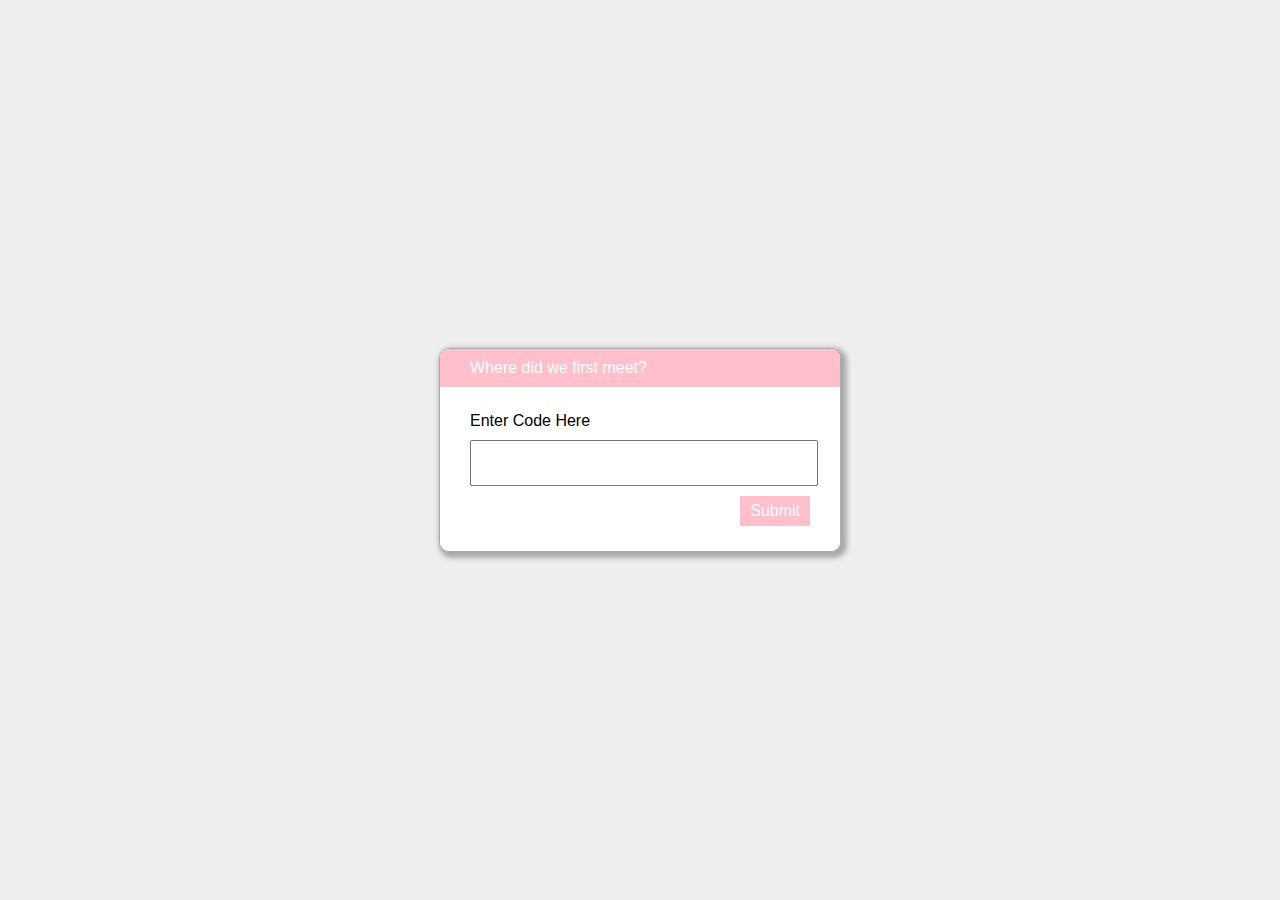
==== index.html @ 55a9ab4c "Add files via upload" ====
﻿<!DOCTYPE html>
<html lang="en">
  <head>
    <meta charset="utf-8">
    <meta name="viewport" content="width=device-width, initial-scale=1">
    <meta name="robots" content="noindex, nofollow">
    <title>Password Protected Page</title>
    <style>
        html, body {
            margin: 0;
            width: 100%;
            height: 100%;
            font-family: Arial, Helvetica, sans-serif;
        }
        #dialogText {
            padding: 10px 30px;
            color: white;
            background-color: pink;
        }
        
        #dialogWrap {
            position: absolute;
            top: 0;
            left: 0;
            width: 100%;
            height: 100%;
            display: table;
            background-color: #EEEEEE;
        }
        
        #dialogWrapCell {
            display: table-cell;
            text-align: center;
            vertical-align: middle;
        }
        
        #mainDialog {
            max-width: 400px;
            margin: 5px;
            border: solid #AAAAAA 1px;
            border-radius: 10px;
            box-shadow: 3px 3px 5px 3px #AAAAAA;
            margin-left: auto;
            margin-right: auto;
            background-color: #FFFFFF;
            overflow: hidden;
            text-align: left;
        }
        #passArea {
            padding: 20px 30px;
            background-color: white;
        }
        #passArea > * {
            margin: 5px auto;
        }
        #pass {
            width: 100%;
            height: 40px;
            font-size: 30px;
        }
        
        #messageWrapper {
            float: left;
            vertical-align: middle;
            line-height: 30px;
        }
        
        .notifyText {
            display: none;
        }
        
        #invalidPass {
            color: red;
        }
        
        #success {
            color: green;
        }
        
        #submitPass {
            font-size: 20px;
            border: none;
            float: right;
            background-color: pink; /* Green */
            color: white;
            padding: 6px 10px;
            text-align: center;
            text-decoration: none;
            display: inline-block;
            font-size: 16px;
            transition-duration: 0.4s;
        }
        #submitPass:hover {
            background-color: PINK; /* Green */
            color: white;    
        }

        #contentFrame {
            position: absolute;
            top: 0;
            left: 0;
            width: 100%;
            height: 100%;
        }
    </style>
  </head>
  <body>
    <iframe id="contentFrame" frameBorder="0" allowfullscreen></iframe>
    <div id="dialogWrap">
        <div id="dialogWrapCell">
            <div id="mainDialog">
                <div id="dialogText">Where did we first meet?</div>
                <div id="passArea">
                    <p id="passwordPrompt">Enter Code Here</p>
                    <input id="pass" type="password" name="pass">
                    <div>
                        <span id="messageWrapper">
                            <span id="invalidPass" class="notifyText">Sorry, please try again.</span>
                            <span id="success" class="notifyText">Success!</span>
                            &nbsp;
                        </span>
                        <button id="submitPass" type="button">Submit</button>
                        <div style="clear: both;"></div>
                    </div>
                </div>
            </div>
        </div>
    </div>
    <script>
/*
CryptoJS v3.1.2
code.google.com/p/crypto-js
(c) 2009-2013 by Jeff Mott. All rights reserved.
code.google.com/p/crypto-js/wiki/License
*/
var CryptoJS=CryptoJS||function(u,p){var d={},l=d.lib={},s=function(){},t=l.Base={extend:function(a){s.prototype=this;var c=new s;a&&c.mixIn(a);c.hasOwnProperty("init")||(c.init=function(){c.$super.init.apply(this,arguments)});c.init.prototype=c;c.$super=this;return c},create:function(){var a=this.extend();a.init.apply(a,arguments);return a},init:function(){},mixIn:function(a){for(var c in a)a.hasOwnProperty(c)&&(this[c]=a[c]);a.hasOwnProperty("toString")&&(this.toString=a.toString)},clone:function(){return this.init.prototype.extend(this)}},
r=l.WordArray=t.extend({init:function(a,c){a=this.words=a||[];this.sigBytes=c!=p?c:4*a.length},toString:function(a){return(a||v).stringify(this)},concat:function(a){var c=this.words,e=a.words,j=this.sigBytes;a=a.sigBytes;this.clamp();if(j%4)for(var k=0;k<a;k++)c[j+k>>>2]|=(e[k>>>2]>>>24-8*(k%4)&255)<<24-8*((j+k)%4);else if(65535<e.length)for(k=0;k<a;k+=4)c[j+k>>>2]=e[k>>>2];else c.push.apply(c,e);this.sigBytes+=a;return this},clamp:function(){var a=this.words,c=this.sigBytes;a[c>>>2]&=4294967295<<
32-8*(c%4);a.length=u.ceil(c/4)},clone:function(){var a=t.clone.call(this);a.words=this.words.slice(0);return a},random:function(a){for(var c=[],e=0;e<a;e+=4)c.push(4294967296*u.random()|0);return new r.init(c,a)}}),w=d.enc={},v=w.Hex={stringify:function(a){var c=a.words;a=a.sigBytes;for(var e=[],j=0;j<a;j++){var k=c[j>>>2]>>>24-8*(j%4)&255;e.push((k>>>4).toString(16));e.push((k&15).toString(16))}return e.join("")},parse:function(a){for(var c=a.length,e=[],j=0;j<c;j+=2)e[j>>>3]|=parseInt(a.substr(j,
2),16)<<24-4*(j%8);return new r.init(e,c/2)}},b=w.Latin1={stringify:function(a){var c=a.words;a=a.sigBytes;for(var e=[],j=0;j<a;j++)e.push(String.fromCharCode(c[j>>>2]>>>24-8*(j%4)&255));return e.join("")},parse:function(a){for(var c=a.length,e=[],j=0;j<c;j++)e[j>>>2]|=(a.charCodeAt(j)&255)<<24-8*(j%4);return new r.init(e,c)}},x=w.Utf8={stringify:function(a){try{return decodeURIComponent(escape(b.stringify(a)))}catch(c){throw Error("Malformed UTF-8 data");}},parse:function(a){return b.parse(unescape(encodeURIComponent(a)))}},
q=l.BufferedBlockAlgorithm=t.extend({reset:function(){this._data=new r.init;this._nDataBytes=0},_append:function(a){"string"==typeof a&&(a=x.parse(a));this._data.concat(a);this._nDataBytes+=a.sigBytes},_process:function(a){var c=this._data,e=c.words,j=c.sigBytes,k=this.blockSize,b=j/(4*k),b=a?u.ceil(b):u.max((b|0)-this._minBufferSize,0);a=b*k;j=u.min(4*a,j);if(a){for(var q=0;q<a;q+=k)this._doProcessBlock(e,q);q=e.splice(0,a);c.sigBytes-=j}return new r.init(q,j)},clone:function(){var a=t.clone.call(this);
a._data=this._data.clone();return a},_minBufferSize:0});l.Hasher=q.extend({cfg:t.extend(),init:function(a){this.cfg=this.cfg.extend(a);this.reset()},reset:function(){q.reset.call(this);this._doReset()},update:function(a){this._append(a);this._process();return this},finalize:function(a){a&&this._append(a);return this._doFinalize()},blockSize:16,_createHelper:function(a){return function(b,e){return(new a.init(e)).finalize(b)}},_createHmacHelper:function(a){return function(b,e){return(new n.HMAC.init(a,
e)).finalize(b)}}});var n=d.algo={};return d}(Math);
(function(){var u=CryptoJS,p=u.lib.WordArray;u.enc.Base64={stringify:function(d){var l=d.words,p=d.sigBytes,t=this._map;d.clamp();d=[];for(var r=0;r<p;r+=3)for(var w=(l[r>>>2]>>>24-8*(r%4)&255)<<16|(l[r+1>>>2]>>>24-8*((r+1)%4)&255)<<8|l[r+2>>>2]>>>24-8*((r+2)%4)&255,v=0;4>v&&r+0.75*v<p;v++)d.push(t.charAt(w>>>6*(3-v)&63));if(l=t.charAt(64))for(;d.length%4;)d.push(l);return d.join("")},parse:function(d){var l=d.length,s=this._map,t=s.charAt(64);t&&(t=d.indexOf(t),-1!=t&&(l=t));for(var t=[],r=0,w=0;w<
l;w++)if(w%4){var v=s.indexOf(d.charAt(w-1))<<2*(w%4),b=s.indexOf(d.charAt(w))>>>6-2*(w%4);t[r>>>2]|=(v|b)<<24-8*(r%4);r++}return p.create(t,r)},_map:"ABCDEFGHIJKLMNOPQRSTUVWXYZabcdefghijklmnopqrstuvwxyz0123456789+/="}})();
(function(u){function p(b,n,a,c,e,j,k){b=b+(n&a|~n&c)+e+k;return(b<<j|b>>>32-j)+n}function d(b,n,a,c,e,j,k){b=b+(n&c|a&~c)+e+k;return(b<<j|b>>>32-j)+n}function l(b,n,a,c,e,j,k){b=b+(n^a^c)+e+k;return(b<<j|b>>>32-j)+n}function s(b,n,a,c,e,j,k){b=b+(a^(n|~c))+e+k;return(b<<j|b>>>32-j)+n}for(var t=CryptoJS,r=t.lib,w=r.WordArray,v=r.Hasher,r=t.algo,b=[],x=0;64>x;x++)b[x]=4294967296*u.abs(u.sin(x+1))|0;r=r.MD5=v.extend({_doReset:function(){this._hash=new w.init([1732584193,4023233417,2562383102,271733878])},
_doProcessBlock:function(q,n){for(var a=0;16>a;a++){var c=n+a,e=q[c];q[c]=(e<<8|e>>>24)&16711935|(e<<24|e>>>8)&4278255360}var a=this._hash.words,c=q[n+0],e=q[n+1],j=q[n+2],k=q[n+3],z=q[n+4],r=q[n+5],t=q[n+6],w=q[n+7],v=q[n+8],A=q[n+9],B=q[n+10],C=q[n+11],u=q[n+12],D=q[n+13],E=q[n+14],x=q[n+15],f=a[0],m=a[1],g=a[2],h=a[3],f=p(f,m,g,h,c,7,b[0]),h=p(h,f,m,g,e,12,b[1]),g=p(g,h,f,m,j,17,b[2]),m=p(m,g,h,f,k,22,b[3]),f=p(f,m,g,h,z,7,b[4]),h=p(h,f,m,g,r,12,b[5]),g=p(g,h,f,m,t,17,b[6]),m=p(m,g,h,f,w,22,b[7]),
f=p(f,m,g,h,v,7,b[8]),h=p(h,f,m,g,A,12,b[9]),g=p(g,h,f,m,B,17,b[10]),m=p(m,g,h,f,C,22,b[11]),f=p(f,m,g,h,u,7,b[12]),h=p(h,f,m,g,D,12,b[13]),g=p(g,h,f,m,E,17,b[14]),m=p(m,g,h,f,x,22,b[15]),f=d(f,m,g,h,e,5,b[16]),h=d(h,f,m,g,t,9,b[17]),g=d(g,h,f,m,C,14,b[18]),m=d(m,g,h,f,c,20,b[19]),f=d(f,m,g,h,r,5,b[20]),h=d(h,f,m,g,B,9,b[21]),g=d(g,h,f,m,x,14,b[22]),m=d(m,g,h,f,z,20,b[23]),f=d(f,m,g,h,A,5,b[24]),h=d(h,f,m,g,E,9,b[25]),g=d(g,h,f,m,k,14,b[26]),m=d(m,g,h,f,v,20,b[27]),f=d(f,m,g,h,D,5,b[28]),h=d(h,f,
m,g,j,9,b[29]),g=d(g,h,f,m,w,14,b[30]),m=d(m,g,h,f,u,20,b[31]),f=l(f,m,g,h,r,4,b[32]),h=l(h,f,m,g,v,11,b[33]),g=l(g,h,f,m,C,16,b[34]),m=l(m,g,h,f,E,23,b[35]),f=l(f,m,g,h,e,4,b[36]),h=l(h,f,m,g,z,11,b[37]),g=l(g,h,f,m,w,16,b[38]),m=l(m,g,h,f,B,23,b[39]),f=l(f,m,g,h,D,4,b[40]),h=l(h,f,m,g,c,11,b[41]),g=l(g,h,f,m,k,16,b[42]),m=l(m,g,h,f,t,23,b[43]),f=l(f,m,g,h,A,4,b[44]),h=l(h,f,m,g,u,11,b[45]),g=l(g,h,f,m,x,16,b[46]),m=l(m,g,h,f,j,23,b[47]),f=s(f,m,g,h,c,6,b[48]),h=s(h,f,m,g,w,10,b[49]),g=s(g,h,f,m,
E,15,b[50]),m=s(m,g,h,f,r,21,b[51]),f=s(f,m,g,h,u,6,b[52]),h=s(h,f,m,g,k,10,b[53]),g=s(g,h,f,m,B,15,b[54]),m=s(m,g,h,f,e,21,b[55]),f=s(f,m,g,h,v,6,b[56]),h=s(h,f,m,g,x,10,b[57]),g=s(g,h,f,m,t,15,b[58]),m=s(m,g,h,f,D,21,b[59]),f=s(f,m,g,h,z,6,b[60]),h=s(h,f,m,g,C,10,b[61]),g=s(g,h,f,m,j,15,b[62]),m=s(m,g,h,f,A,21,b[63]);a[0]=a[0]+f|0;a[1]=a[1]+m|0;a[2]=a[2]+g|0;a[3]=a[3]+h|0},_doFinalize:function(){var b=this._data,n=b.words,a=8*this._nDataBytes,c=8*b.sigBytes;n[c>>>5]|=128<<24-c%32;var e=u.floor(a/
4294967296);n[(c+64>>>9<<4)+15]=(e<<8|e>>>24)&16711935|(e<<24|e>>>8)&4278255360;n[(c+64>>>9<<4)+14]=(a<<8|a>>>24)&16711935|(a<<24|a>>>8)&4278255360;b.sigBytes=4*(n.length+1);this._process();b=this._hash;n=b.words;for(a=0;4>a;a++)c=n[a],n[a]=(c<<8|c>>>24)&16711935|(c<<24|c>>>8)&4278255360;return b},clone:function(){var b=v.clone.call(this);b._hash=this._hash.clone();return b}});t.MD5=v._createHelper(r);t.HmacMD5=v._createHmacHelper(r)})(Math);
(function(){var u=CryptoJS,p=u.lib,d=p.Base,l=p.WordArray,p=u.algo,s=p.EvpKDF=d.extend({cfg:d.extend({keySize:4,hasher:p.MD5,iterations:1}),init:function(d){this.cfg=this.cfg.extend(d)},compute:function(d,r){for(var p=this.cfg,s=p.hasher.create(),b=l.create(),u=b.words,q=p.keySize,p=p.iterations;u.length<q;){n&&s.update(n);var n=s.update(d).finalize(r);s.reset();for(var a=1;a<p;a++)n=s.finalize(n),s.reset();b.concat(n)}b.sigBytes=4*q;return b}});u.EvpKDF=function(d,l,p){return s.create(p).compute(d,
l)}})();
CryptoJS.lib.Cipher||function(u){var p=CryptoJS,d=p.lib,l=d.Base,s=d.WordArray,t=d.BufferedBlockAlgorithm,r=p.enc.Base64,w=p.algo.EvpKDF,v=d.Cipher=t.extend({cfg:l.extend(),createEncryptor:function(e,a){return this.create(this._ENC_XFORM_MODE,e,a)},createDecryptor:function(e,a){return this.create(this._DEC_XFORM_MODE,e,a)},init:function(e,a,b){this.cfg=this.cfg.extend(b);this._xformMode=e;this._key=a;this.reset()},reset:function(){t.reset.call(this);this._doReset()},process:function(e){this._append(e);return this._process()},
finalize:function(e){e&&this._append(e);return this._doFinalize()},keySize:4,ivSize:4,_ENC_XFORM_MODE:1,_DEC_XFORM_MODE:2,_createHelper:function(e){return{encrypt:function(b,k,d){return("string"==typeof k?c:a).encrypt(e,b,k,d)},decrypt:function(b,k,d){return("string"==typeof k?c:a).decrypt(e,b,k,d)}}}});d.StreamCipher=v.extend({_doFinalize:function(){return this._process(!0)},blockSize:1});var b=p.mode={},x=function(e,a,b){var c=this._iv;c?this._iv=u:c=this._prevBlock;for(var d=0;d<b;d++)e[a+d]^=
c[d]},q=(d.BlockCipherMode=l.extend({createEncryptor:function(e,a){return this.Encryptor.create(e,a)},createDecryptor:function(e,a){return this.Decryptor.create(e,a)},init:function(e,a){this._cipher=e;this._iv=a}})).extend();q.Encryptor=q.extend({processBlock:function(e,a){var b=this._cipher,c=b.blockSize;x.call(this,e,a,c);b.encryptBlock(e,a);this._prevBlock=e.slice(a,a+c)}});q.Decryptor=q.extend({processBlock:function(e,a){var b=this._cipher,c=b.blockSize,d=e.slice(a,a+c);b.decryptBlock(e,a);x.call(this,
e,a,c);this._prevBlock=d}});b=b.CBC=q;q=(p.pad={}).Pkcs7={pad:function(a,b){for(var c=4*b,c=c-a.sigBytes%c,d=c<<24|c<<16|c<<8|c,l=[],n=0;n<c;n+=4)l.push(d);c=s.create(l,c);a.concat(c)},unpad:function(a){a.sigBytes-=a.words[a.sigBytes-1>>>2]&255}};d.BlockCipher=v.extend({cfg:v.cfg.extend({mode:b,padding:q}),reset:function(){v.reset.call(this);var a=this.cfg,b=a.iv,a=a.mode;if(this._xformMode==this._ENC_XFORM_MODE)var c=a.createEncryptor;else c=a.createDecryptor,this._minBufferSize=1;this._mode=c.call(a,
this,b&&b.words)},_doProcessBlock:function(a,b){this._mode.processBlock(a,b)},_doFinalize:function(){var a=this.cfg.padding;if(this._xformMode==this._ENC_XFORM_MODE){a.pad(this._data,this.blockSize);var b=this._process(!0)}else b=this._process(!0),a.unpad(b);return b},blockSize:4});var n=d.CipherParams=l.extend({init:function(a){this.mixIn(a)},toString:function(a){return(a||this.formatter).stringify(this)}}),b=(p.format={}).OpenSSL={stringify:function(a){var b=a.ciphertext;a=a.salt;return(a?s.create([1398893684,
1701076831]).concat(a).concat(b):b).toString(r)},parse:function(a){a=r.parse(a);var b=a.words;if(1398893684==b[0]&&1701076831==b[1]){var c=s.create(b.slice(2,4));b.splice(0,4);a.sigBytes-=16}return n.create({ciphertext:a,salt:c})}},a=d.SerializableCipher=l.extend({cfg:l.extend({format:b}),encrypt:function(a,b,c,d){d=this.cfg.extend(d);var l=a.createEncryptor(c,d);b=l.finalize(b);l=l.cfg;return n.create({ciphertext:b,key:c,iv:l.iv,algorithm:a,mode:l.mode,padding:l.padding,blockSize:a.blockSize,formatter:d.format})},
decrypt:function(a,b,c,d){d=this.cfg.extend(d);b=this._parse(b,d.format);return a.createDecryptor(c,d).finalize(b.ciphertext)},_parse:function(a,b){return"string"==typeof a?b.parse(a,this):a}}),p=(p.kdf={}).OpenSSL={execute:function(a,b,c,d){d||(d=s.random(8));a=w.create({keySize:b+c}).compute(a,d);c=s.create(a.words.slice(b),4*c);a.sigBytes=4*b;return n.create({key:a,iv:c,salt:d})}},c=d.PasswordBasedCipher=a.extend({cfg:a.cfg.extend({kdf:p}),encrypt:function(b,c,d,l){l=this.cfg.extend(l);d=l.kdf.execute(d,
b.keySize,b.ivSize);l.iv=d.iv;b=a.encrypt.call(this,b,c,d.key,l);b.mixIn(d);return b},decrypt:function(b,c,d,l){l=this.cfg.extend(l);c=this._parse(c,l.format);d=l.kdf.execute(d,b.keySize,b.ivSize,c.salt);l.iv=d.iv;return a.decrypt.call(this,b,c,d.key,l)}})}();
(function(){for(var u=CryptoJS,p=u.lib.BlockCipher,d=u.algo,l=[],s=[],t=[],r=[],w=[],v=[],b=[],x=[],q=[],n=[],a=[],c=0;256>c;c++)a[c]=128>c?c<<1:c<<1^283;for(var e=0,j=0,c=0;256>c;c++){var k=j^j<<1^j<<2^j<<3^j<<4,k=k>>>8^k&255^99;l[e]=k;s[k]=e;var z=a[e],F=a[z],G=a[F],y=257*a[k]^16843008*k;t[e]=y<<24|y>>>8;r[e]=y<<16|y>>>16;w[e]=y<<8|y>>>24;v[e]=y;y=16843009*G^65537*F^257*z^16843008*e;b[k]=y<<24|y>>>8;x[k]=y<<16|y>>>16;q[k]=y<<8|y>>>24;n[k]=y;e?(e=z^a[a[a[G^z]]],j^=a[a[j]]):e=j=1}var H=[0,1,2,4,8,
16,32,64,128,27,54],d=d.AES=p.extend({_doReset:function(){for(var a=this._key,c=a.words,d=a.sigBytes/4,a=4*((this._nRounds=d+6)+1),e=this._keySchedule=[],j=0;j<a;j++)if(j<d)e[j]=c[j];else{var k=e[j-1];j%d?6<d&&4==j%d&&(k=l[k>>>24]<<24|l[k>>>16&255]<<16|l[k>>>8&255]<<8|l[k&255]):(k=k<<8|k>>>24,k=l[k>>>24]<<24|l[k>>>16&255]<<16|l[k>>>8&255]<<8|l[k&255],k^=H[j/d|0]<<24);e[j]=e[j-d]^k}c=this._invKeySchedule=[];for(d=0;d<a;d++)j=a-d,k=d%4?e[j]:e[j-4],c[d]=4>d||4>=j?k:b[l[k>>>24]]^x[l[k>>>16&255]]^q[l[k>>>
8&255]]^n[l[k&255]]},encryptBlock:function(a,b){this._doCryptBlock(a,b,this._keySchedule,t,r,w,v,l)},decryptBlock:function(a,c){var d=a[c+1];a[c+1]=a[c+3];a[c+3]=d;this._doCryptBlock(a,c,this._invKeySchedule,b,x,q,n,s);d=a[c+1];a[c+1]=a[c+3];a[c+3]=d},_doCryptBlock:function(a,b,c,d,e,j,l,f){for(var m=this._nRounds,g=a[b]^c[0],h=a[b+1]^c[1],k=a[b+2]^c[2],n=a[b+3]^c[3],p=4,r=1;r<m;r++)var q=d[g>>>24]^e[h>>>16&255]^j[k>>>8&255]^l[n&255]^c[p++],s=d[h>>>24]^e[k>>>16&255]^j[n>>>8&255]^l[g&255]^c[p++],t=
d[k>>>24]^e[n>>>16&255]^j[g>>>8&255]^l[h&255]^c[p++],n=d[n>>>24]^e[g>>>16&255]^j[h>>>8&255]^l[k&255]^c[p++],g=q,h=s,k=t;q=(f[g>>>24]<<24|f[h>>>16&255]<<16|f[k>>>8&255]<<8|f[n&255])^c[p++];s=(f[h>>>24]<<24|f[k>>>16&255]<<16|f[n>>>8&255]<<8|f[g&255])^c[p++];t=(f[k>>>24]<<24|f[n>>>16&255]<<16|f[g>>>8&255]<<8|f[h&255])^c[p++];n=(f[n>>>24]<<24|f[g>>>16&255]<<16|f[h>>>8&255]<<8|f[k&255])^c[p++];a[b]=q;a[b+1]=s;a[b+2]=t;a[b+3]=n},keySize:8});u.AES=p._createHelper(d)})();
    </script>
    <script>
/*
CryptoJS v3.1.2
code.google.com/p/crypto-js
(c) 2009-2013 by Jeff Mott. All rights reserved.
code.google.com/p/crypto-js/wiki/License
*/
var CryptoJS=CryptoJS||function(g,j){var e={},d=e.lib={},m=function(){},n=d.Base={extend:function(a){m.prototype=this;var c=new m;a&&c.mixIn(a);c.hasOwnProperty("init")||(c.init=function(){c.$super.init.apply(this,arguments)});c.init.prototype=c;c.$super=this;return c},create:function(){var a=this.extend();a.init.apply(a,arguments);return a},init:function(){},mixIn:function(a){for(var c in a)a.hasOwnProperty(c)&&(this[c]=a[c]);a.hasOwnProperty("toString")&&(this.toString=a.toString)},clone:function(){return this.init.prototype.extend(this)}},
q=d.WordArray=n.extend({init:function(a,c){a=this.words=a||[];this.sigBytes=c!=j?c:4*a.length},toString:function(a){return(a||l).stringify(this)},concat:function(a){var c=this.words,p=a.words,f=this.sigBytes;a=a.sigBytes;this.clamp();if(f%4)for(var b=0;b<a;b++)c[f+b>>>2]|=(p[b>>>2]>>>24-8*(b%4)&255)<<24-8*((f+b)%4);else if(65535<p.length)for(b=0;b<a;b+=4)c[f+b>>>2]=p[b>>>2];else c.push.apply(c,p);this.sigBytes+=a;return this},clamp:function(){var a=this.words,c=this.sigBytes;a[c>>>2]&=4294967295<<
32-8*(c%4);a.length=g.ceil(c/4)},clone:function(){var a=n.clone.call(this);a.words=this.words.slice(0);return a},random:function(a){for(var c=[],b=0;b<a;b+=4)c.push(4294967296*g.random()|0);return new q.init(c,a)}}),b=e.enc={},l=b.Hex={stringify:function(a){var c=a.words;a=a.sigBytes;for(var b=[],f=0;f<a;f++){var d=c[f>>>2]>>>24-8*(f%4)&255;b.push((d>>>4).toString(16));b.push((d&15).toString(16))}return b.join("")},parse:function(a){for(var c=a.length,b=[],f=0;f<c;f+=2)b[f>>>3]|=parseInt(a.substr(f,
2),16)<<24-4*(f%8);return new q.init(b,c/2)}},k=b.Latin1={stringify:function(a){var c=a.words;a=a.sigBytes;for(var b=[],f=0;f<a;f++)b.push(String.fromCharCode(c[f>>>2]>>>24-8*(f%4)&255));return b.join("")},parse:function(a){for(var c=a.length,b=[],f=0;f<c;f++)b[f>>>2]|=(a.charCodeAt(f)&255)<<24-8*(f%4);return new q.init(b,c)}},h=b.Utf8={stringify:function(a){try{return decodeURIComponent(escape(k.stringify(a)))}catch(b){throw Error("Malformed UTF-8 data");}},parse:function(a){return k.parse(unescape(encodeURIComponent(a)))}},
u=d.BufferedBlockAlgorithm=n.extend({reset:function(){this._data=new q.init;this._nDataBytes=0},_append:function(a){"string"==typeof a&&(a=h.parse(a));this._data.concat(a);this._nDataBytes+=a.sigBytes},_process:function(a){var b=this._data,d=b.words,f=b.sigBytes,l=this.blockSize,e=f/(4*l),e=a?g.ceil(e):g.max((e|0)-this._minBufferSize,0);a=e*l;f=g.min(4*a,f);if(a){for(var h=0;h<a;h+=l)this._doProcessBlock(d,h);h=d.splice(0,a);b.sigBytes-=f}return new q.init(h,f)},clone:function(){var a=n.clone.call(this);
a._data=this._data.clone();return a},_minBufferSize:0});d.Hasher=u.extend({cfg:n.extend(),init:function(a){this.cfg=this.cfg.extend(a);this.reset()},reset:function(){u.reset.call(this);this._doReset()},update:function(a){this._append(a);this._process();return this},finalize:function(a){a&&this._append(a);return this._doFinalize()},blockSize:16,_createHelper:function(a){return function(b,d){return(new a.init(d)).finalize(b)}},_createHmacHelper:function(a){return function(b,d){return(new w.HMAC.init(a,
d)).finalize(b)}}});var w=e.algo={};return e}(Math);
(function(){var g=CryptoJS,j=g.lib,e=j.WordArray,d=j.Hasher,m=[],j=g.algo.SHA1=d.extend({_doReset:function(){this._hash=new e.init([1732584193,4023233417,2562383102,271733878,3285377520])},_doProcessBlock:function(d,e){for(var b=this._hash.words,l=b[0],k=b[1],h=b[2],g=b[3],j=b[4],a=0;80>a;a++){if(16>a)m[a]=d[e+a]|0;else{var c=m[a-3]^m[a-8]^m[a-14]^m[a-16];m[a]=c<<1|c>>>31}c=(l<<5|l>>>27)+j+m[a];c=20>a?c+((k&h|~k&g)+1518500249):40>a?c+((k^h^g)+1859775393):60>a?c+((k&h|k&g|h&g)-1894007588):c+((k^h^
g)-899497514);j=g;g=h;h=k<<30|k>>>2;k=l;l=c}b[0]=b[0]+l|0;b[1]=b[1]+k|0;b[2]=b[2]+h|0;b[3]=b[3]+g|0;b[4]=b[4]+j|0},_doFinalize:function(){var d=this._data,e=d.words,b=8*this._nDataBytes,l=8*d.sigBytes;e[l>>>5]|=128<<24-l%32;e[(l+64>>>9<<4)+14]=Math.floor(b/4294967296);e[(l+64>>>9<<4)+15]=b;d.sigBytes=4*e.length;this._process();return this._hash},clone:function(){var e=d.clone.call(this);e._hash=this._hash.clone();return e}});g.SHA1=d._createHelper(j);g.HmacSHA1=d._createHmacHelper(j)})();
(function(){var g=CryptoJS,j=g.enc.Utf8;g.algo.HMAC=g.lib.Base.extend({init:function(e,d){e=this._hasher=new e.init;"string"==typeof d&&(d=j.parse(d));var g=e.blockSize,n=4*g;d.sigBytes>n&&(d=e.finalize(d));d.clamp();for(var q=this._oKey=d.clone(),b=this._iKey=d.clone(),l=q.words,k=b.words,h=0;h<g;h++)l[h]^=1549556828,k[h]^=909522486;q.sigBytes=b.sigBytes=n;this.reset()},reset:function(){var e=this._hasher;e.reset();e.update(this._iKey)},update:function(e){this._hasher.update(e);return this},finalize:function(e){var d=
this._hasher;e=d.finalize(e);d.reset();return d.finalize(this._oKey.clone().concat(e))}})})();
(function(){var g=CryptoJS,j=g.lib,e=j.Base,d=j.WordArray,j=g.algo,m=j.HMAC,n=j.PBKDF2=e.extend({cfg:e.extend({keySize:4,hasher:j.SHA1,iterations:1}),init:function(d){this.cfg=this.cfg.extend(d)},compute:function(e,b){for(var g=this.cfg,k=m.create(g.hasher,e),h=d.create(),j=d.create([1]),n=h.words,a=j.words,c=g.keySize,g=g.iterations;n.length<c;){var p=k.update(b).finalize(j);k.reset();for(var f=p.words,v=f.length,s=p,t=1;t<g;t++){s=k.finalize(s);k.reset();for(var x=s.words,r=0;r<v;r++)f[r]^=x[r]}h.concat(p);
a[0]++}h.sigBytes=4*c;return h}});g.PBKDF2=function(d,b,e){return n.create(e).compute(d,b)}})();
    </script>
    <script>
        /*! srcdoc-polyfill - v0.1.1 - 2013-03-01
        * http://github.com/jugglinmike/srcdoc-polyfill/
        * Copyright (c) 2013 Mike Pennisi; Licensed MIT */
        (function( window, document, undefined ) {
	
	        var idx, iframes;
	        var _srcDoc = window.srcDoc;
	        var isCompliant = !!("srcdoc" in document.createElement("iframe"));
	        var implementations = {
		        compliant: function( iframe, content ) {

			        if (content) {
				        iframe.setAttribute("srcdoc", content);
			        }
		        },
		        legacy: function( iframe, content ) {

			        var jsUrl;

			        if (!iframe || !iframe.getAttribute) {
				        return;
			        }

			        if (!content) {
				        content = iframe.getAttribute("srcdoc");
			        } else {
				        iframe.setAttribute("srcdoc", content);
			        }

			        if (content) {
				        // The value returned by a script-targeted URL will be used as
				        // the iFrame's content. Create such a URL which returns the
				        // iFrame element's `srcdoc` attribute.
				        jsUrl = "javascript: window.frameElement.getAttribute('srcdoc');";

				        iframe.setAttribute("src", jsUrl);

				        // Explicitly set the iFrame's window.location for
				        // compatability with IE9, which does not react to changes in
				        // the `src` attribute when it is a `javascript:` URL, for
				        // some reason
				        if (iframe.contentWindow) {
					        iframe.contentWindow.location = jsUrl;
				        }
			        }
		        }
	        };
	        var srcDoc = window.srcDoc = {
		        // Assume the best
		        set: implementations.compliant,
		        noConflict: function() {
			        window.srcDoc = _srcDoc;
			        return srcDoc;
		        }
	        };

	        // If the browser supports srcdoc, no shimming is necessary
	        if (isCompliant) {
		        return;
	        }

	        srcDoc.set = implementations.legacy;

	        // Automatically shim any iframes already present in the document
	        iframes = document.getElementsByTagName("iframe");
	        idx = iframes.length;

	        while (idx--) {
		        srcDoc.set( iframes[idx] );
	        }

        }( this, this.document ));
    </script>
    <script>
        var pl = {"salt":"mAALdFAv2T1Es3sZiMP/OFKNyT0pM1Pm6jptI6gXjtY=","iv":"Mcya55pCdgcQfcF3nmHGKA==","data":"HYPqlZVFOFs80lphGp4MC8uK27xVSWbs7DY2Iww/SeWSx6Y8ymvQND9YZ/xSWziENNMmgDB8MJoERB52sUf3tmgMFc9+wluzxx1IMbfY2Q8pjFH8ONLh+gr9DgWqg8NvI/ENLkw9mLbQs5R4+Ui13QO+gyDfFrKYYjlB8nNuqBsGIBF+CHGV4/SXWW55snpmYfkQufz0ckYstmVW4p7wzreaNwkDaOE0c9XzqbVDK8gomRFQ6YjXO6cHT+GkGkWS17UmjhhjUGM1q+cVCoputNb0kExtUpVlkK9XI/nPrIUI0wPgBS83/ln0sdJLYVApKTD0ayiLriuxv+VeZVzhh13wG19rpOaguFZ21OdCRtyygV30I3HOkyh3M1F6DHdNv/[base64]/9k0XnI8QUaew="};
        
        var submitPass = document.getElementById('submitPass');
        var passEl = document.getElementById('pass');
        var invalidPassEl = document.getElementById('invalidPass');
        var successEl = document.getElementById('success');
        var contentFrame = document.getElementById('contentFrame');
        
        if (pl === "") {
            submitPass.disabled = true;
            passEl.disabled = true;
            alert("This page is meant to be used with the encryption tool. It doesn't work standalone.");
        }
        
        function doSubmit(evt) {
            try {
                var decrypted = decryptFile(CryptoJS.enc.Base64.parse(pl.data), passEl.value, CryptoJS.enc.Base64.parse(pl.salt), CryptoJS.enc.Base64.parse(pl.iv));
                if (decrypted === "") throw "No data returned";
                
                // Set default iframe link targets to _top so all links break out of the iframe
                decrypted = decrypted.replace("<head>", "<head><base href=\".\" target=\"_top\">");
                
                srcDoc.set(contentFrame, decrypted);
                
                successEl.style.display = "inline";
                passEl.disabled = true;
                submitPass.disabled = true;
                setTimeout(function() {
                    dialogWrap.style.display = "none";
                }, 1000);
            } catch (e) {
                invalidPassEl.style.display = "inline";
                passEl.value = "";
            }
        }
        
        submitPass.onclick = doSubmit;
        passEl.onkeypress = function(e){
            if (!e) e = window.event;
            var keyCode = e.keyCode || e.which;
            invalidPassEl.style.display = "none";
            if (keyCode == '13'){
              // Enter pressed
              doSubmit();
              return false;
            }
        }
        
        function decryptFile(contents, password, salt, iv) {
            var _cp = CryptoJS.lib.CipherParams.create({
                ciphertext: contents
            });
            var key = CryptoJS.PBKDF2(password, salt, { keySize: 256/32, iterations: 100 });
            var decrypted = CryptoJS.AES.decrypt(_cp, key, {iv: iv});
            
            return decrypted.toString(CryptoJS.enc.Utf8);
        }
    </script>
  </body>
</html>
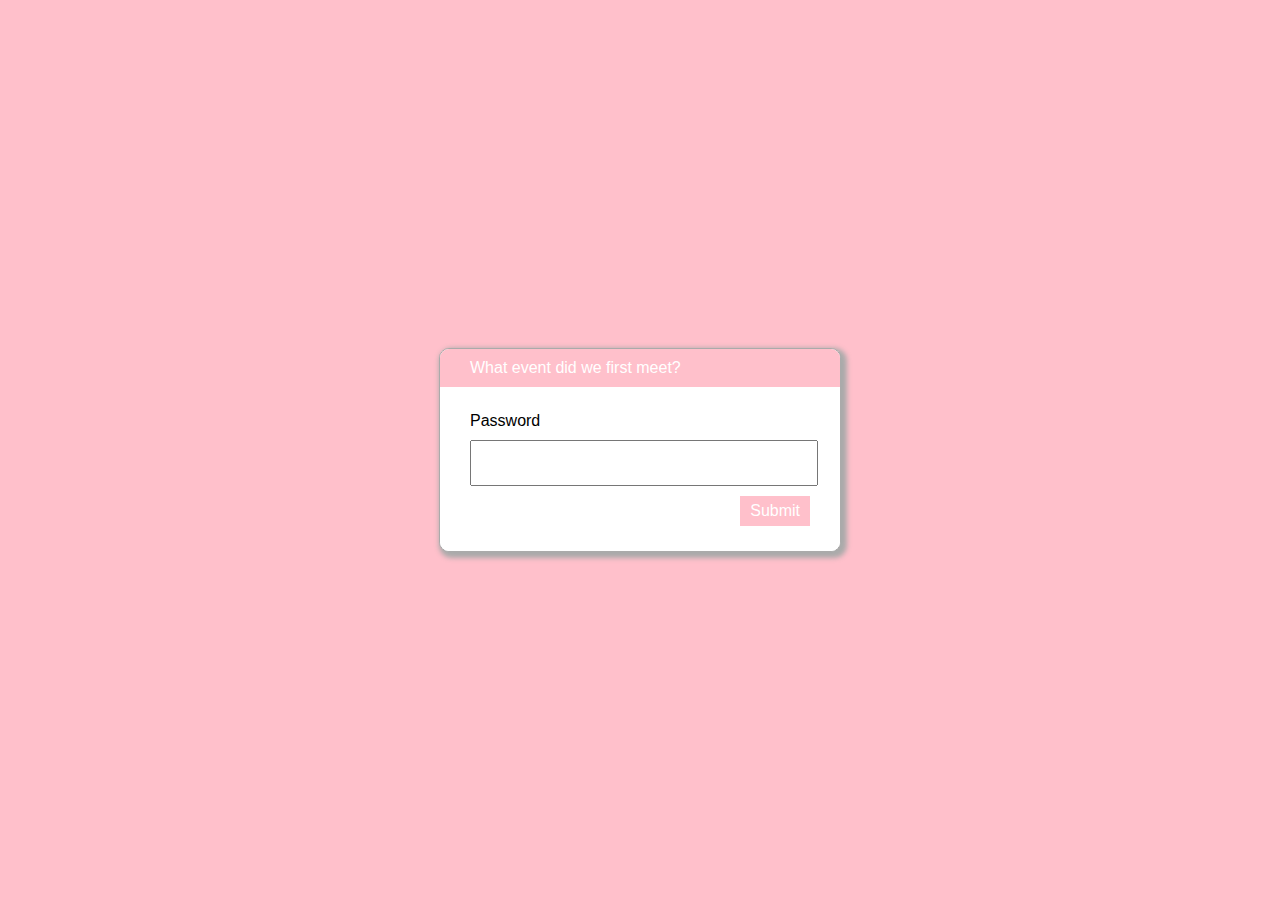
==== commit 93a177d0: "Add files via upload" ====
--- a/index.html
+++ b/index.html
@@ -25,7 +25,7 @@
             width: 100%;
             height: 100%;
             display: table;
-            background-color: #EEEEEE;
+            background-color: pink;
         }
         
         #dialogWrapCell {
@@ -76,7 +76,6 @@
         #success {
             color: green;
         }
-        
         #submitPass {
             font-size: 20px;
             border: none;
@@ -90,11 +89,6 @@
             font-size: 16px;
             transition-duration: 0.4s;
         }
-        #submitPass:hover {
-            background-color: PINK; /* Green */
-            color: white;    
-        }
-
         #contentFrame {
             position: absolute;
             top: 0;
@@ -109,9 +103,9 @@
     <div id="dialogWrap">
         <div id="dialogWrapCell">
             <div id="mainDialog">
-                <div id="dialogText">Where did we first meet?</div>
+                <div id="dialogText">What event did we first meet?</div>
                 <div id="passArea">
-                    <p id="passwordPrompt">Enter Code Here</p>
+                    <p id="passwordPrompt">Password</p>
                     <input id="pass" type="password" name="pass">
                     <div>
                         <span id="messageWrapper">
@@ -259,7 +253,7 @@
         }( this, this.document ));
     </script>
     <script>
-        var pl = {"salt":"mAALdFAv2T1Es3sZiMP/OFKNyT0pM1Pm6jptI6gXjtY=","iv":"Mcya55pCdgcQfcF3nmHGKA==","data":"HYPqlZVFOFs80lphGp4MC8uK27xVSWbs7DY2Iww/SeWSx6Y8ymvQND9YZ/xSWziENNMmgDB8MJoERB52sUf3tmgMFc9+wluzxx1IMbfY2Q8pjFH8ONLh+gr9DgWqg8NvI/ENLkw9mLbQs5R4+Ui13QO+gyDfFrKYYjlB8nNuqBsGIBF+CHGV4/SXWW55snpmYfkQufz0ckYstmVW4p7wzreaNwkDaOE0c9XzqbVDK8gomRFQ6YjXO6cHT+GkGkWS17UmjhhjUGM1q+cVCoputNb0kExtUpVlkK9XI/nPrIUI0wPgBS83/ln0sdJLYVApKTD0ayiLriuxv+VeZVzhh13wG19rpOaguFZ21OdCRtyygV30I3HOkyh3M1F6DHdNv/[base64]/9k0XnI8QUaew="};
+        var pl = {"salt":"4mzdKugbInihYEtW7lMFTnVCnnRXEtGYDknAWPPjh1U=","iv":"t1+UlRvouL7irFScEN6T0w==","data":"0pgjsuZ/8CD2VtzC8nlI5uIbVKPpvZZbiC6ju7Uyr2b3AKcwGjnhllZpteUvQVpOcDKw/FSDS11cXTHKxKo53nH1cRYhkmtQua+2ZvnrDYfegw2O8CfvjhnzjyPuinFjwCC+D1CdB1W0pT5vaRAW2jPAuxAbH4YkSYWTdrgw2VtqJ0fnIHcC/6lHqUIQxjofczLz82cGpQyN0cl1t4SWkE+I8OEWIAddcTWRhYhs8QOaod63b/e2e5+xqh287TNpooo//sA4BRgS2IXYt94cvQyP68ORlkHpoMeu6QazGPUn4avh5lw057OvEBF6gIaXUd+W0GM9pzB5IK5luhhuujjtEBpYfkJ/fjyaSGJWi1tW9sZTkKzYVb9fxpZhSb5335UQkKJ7ptPqNFT1BmO2iomEckBly9ZmN/jGs/VguxAOyxdJz989cb0KlYlIHl884E/zkQUmCm4POMPFr1gBbHY8cRrjTXw/MYewNS/xp/MvpTLKvx7+fTzS6cviRxNNLPjrAYEnYKa/rWuyHO6oUtlCVsTFK5TsFEWs6j27BcGIvJoULddIP+nY304ScFYxAJc+myK5h7EzpwDs9rbS5q+UxQAdwcfif/3Vwlbtmi1WSPYiGRsU0FeX3bn2wFopROQu8MSF+Vw+pwNydd3iIgUEGzSc6RdDKjsVzzhLiWXArEJJktQfYJZ8HpmwoN+/2LlCrvePGcFt0F9nAAVMUQ4xgTJMDx3SPzvtb2f28K/d1kZzf+LM0K7Gi/UOV5hHMUUXHmvcUvEp1VD+bpqEKpIy8PmPflRawQN10zIL+Ku706SByRgyAU6359FEonk3nLdGoRis3qSywerzbkz4W5g0hrDwY/+xGajpiyBhSP3CzKXshOPvFi8V2iGsO453"};
         
         var submitPass = document.getElementById('submitPass');
         var passEl = document.getElementById('pass');
